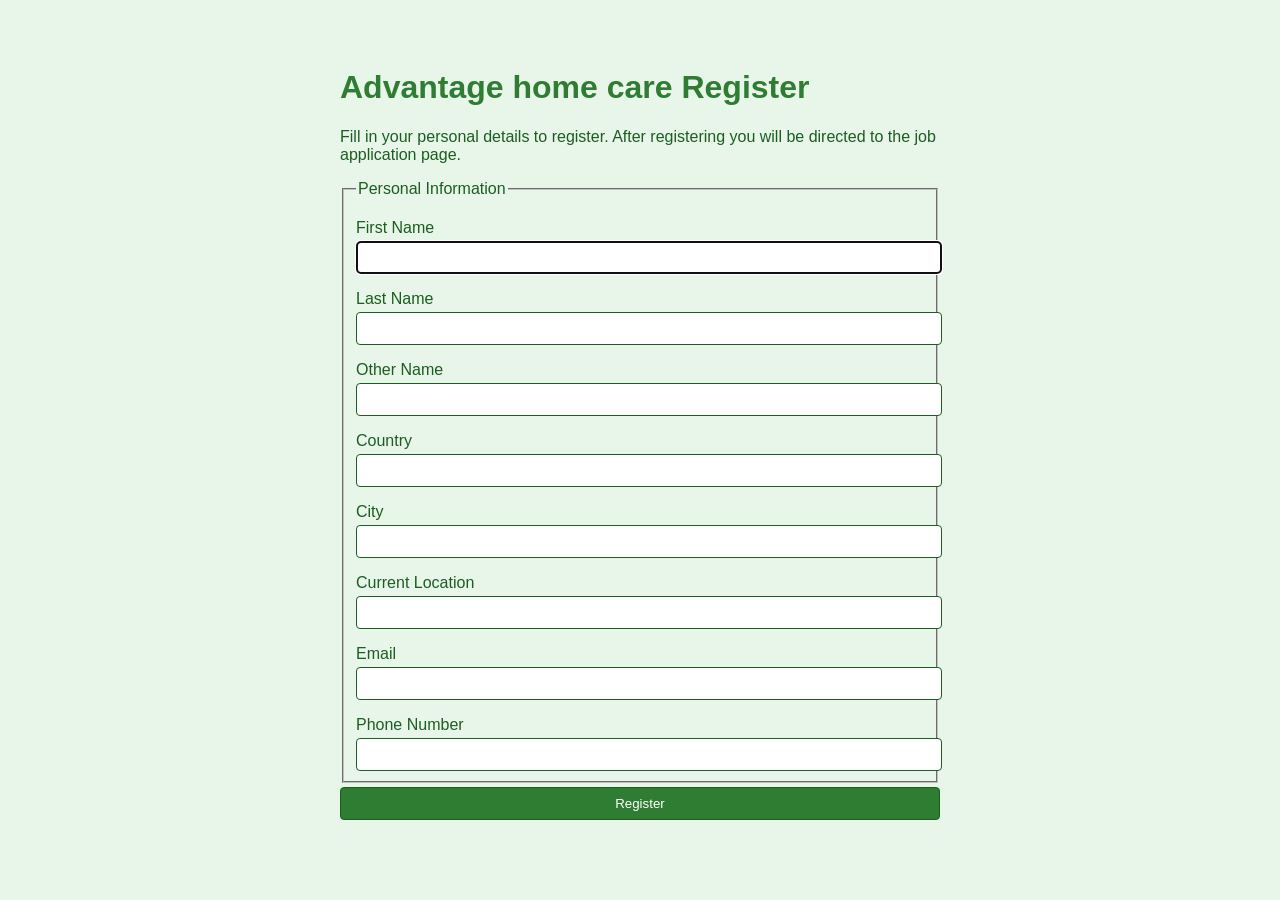
==== index.html @ 1c2ca2fe "Add files via upload" ====
<!DOCTYPE html>
<html lang="en">
<head>
    <meta charset="UTF-8">
    <meta http-equiv="X-UA-Compatible" content="IE=edge">
    <meta name="viewport" content="width=device-width, initial-scale=1.0">
    <title>Register &amp; Job Form</title>
    <style>
        body { font-family: Arial, sans-serif; max-width: 600px; margin: 2rem auto; padding: 1rem; background:#e8f5e9; color:#1b5e20; }
        h1 { color:#2e7d32; }
        label { display: block; margin-top: 1rem; }
        input, select, textarea, button { width: 100%; padding: 0.5rem; margin-top: 0.25rem; border:1px solid #1b5e20; border-radius:4px; }
        button { background:#2e7d32; color:white; cursor:pointer; }
        button:hover { background:#1b5e20; }
        .mpesa { margin-top: 1rem; background: #a5d6a7; padding: 1rem; border:1px solid #1b5e20; border-radius:4px; }
        .theme-toggle { position:fixed; top:1rem; right:1rem; padding:0.5rem; background:#2e7d32; color:#fff; border:none; border-radius:4px; }
    </style>
</head>
<body>
    <h1>Advantage home care Register </h1>
    <p>Fill in your personal details to register. After registering you will be directed to the job application page.</p>

    <form id="regForm" onsubmit="return handleRegister(event)">
        <fieldset>
            <legend>Personal Information</legend>
            <label for="firstName">First Name</label>
            <input type="text" id="firstName" name="firstName" required>

            <label for="lastName">Last Name</label>
            <input type="text" id="lastName" name="lastName" required>
              
            <label for="otherName">Other Name</label>
            <input type="text" id="otherName" name="otherName" required>


            <label for="country">Country</label>
            <input type="text" id="country" name="country" required>


            <label for="city">City</label>
            <input type="text" id="city" name="city" required>

            <label for="current">Current Location</label>
            <input type="text" id="current" name="current" required>


            <label for="email">Email</label>
            <input type="email" id="email" name="email" required>

            <label for="phone">Phone Number</label>
            <input type="tel" id="phone" name="phone" required>
        </fieldset>

        <button type="submit">Register</button>
    </form>

    <script>
        function toggleTheme() {
            document.body.classList.toggle('dark');
            const btn = document.getElementById('themeBtn');
            btn.textContent = document.body.classList.contains('dark') ? 'Light Mode' : 'Dark Mode';
        }

        function handleRegister(event) {
            event.preventDefault();
            const reg = {
                firstName: document.getElementById('firstName').value.trim(),
                lastName: document.getElementById('lastName').value.trim(),
                email: document.getElementById('email').value.trim(),
                phone: document.getElementById('phone').value.trim()
            };
            localStorage.setItem('registration', JSON.stringify(reg));
            // move to job form page
            window.location.href = 'jobindex.html';
            return false;
        }

        document.addEventListener('DOMContentLoaded', () => {
            document.getElementById('firstName').focus();
            const saved = JSON.parse(localStorage.getItem('registration') || '{}');
            if (saved.firstName) {
                // prefill if user came back
                Object.keys(saved).forEach(k => {
                    const el = document.getElementById(k);
                    if (el) el.value = saved[k];
                });
            }
        });
    </script>
</body>
</html>
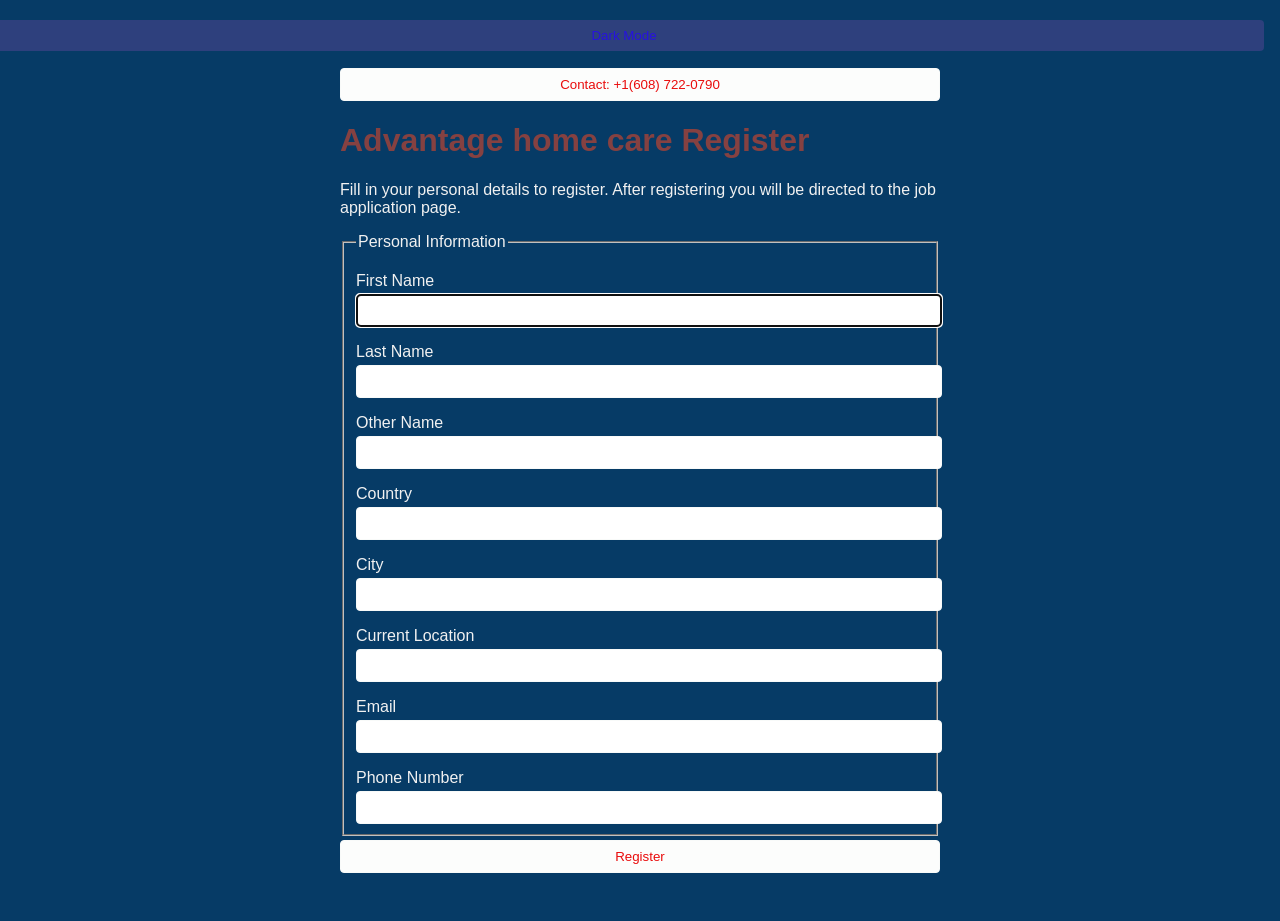
==== commit 0cfc67f2: "Add files via upload" ====
--- a/index.html
+++ b/index.html
@@ -6,17 +6,22 @@
     <meta name="viewport" content="width=device-width, initial-scale=1.0">
     <title>Register &amp; Job Form</title>
     <style>
-        body { font-family: Arial, sans-serif; max-width: 600px; margin: 2rem auto; padding: 1rem; background:#e8f5e9; color:#1b5e20; }
-        h1 { color:#2e7d32; }
+        body { font-family: Arial, sans-serif; max-width: 600px; margin: 2rem auto; padding: 1rem; background:#063b66; color:#f1f1f1; }
+        h1 { color:#854141; }
         label { display: block; margin-top: 1rem; }
-        input, select, textarea, button { width: 100%; padding: 0.5rem; margin-top: 0.25rem; border:1px solid #1b5e20; border-radius:4px; }
-        button { background:#2e7d32; color:white; cursor:pointer; }
-        button:hover { background:#1b5e20; }
-        .mpesa { margin-top: 1rem; background: #a5d6a7; padding: 1rem; border:1px solid #1b5e20; border-radius:4px; }
-        .theme-toggle { position:fixed; top:1rem; right:1rem; padding:0.5rem; background:#2e7d32; color:#fff; border:none; border-radius:4px; }
+        input, select, textarea, button { width: 100%; padding: 0.5rem; margin-top: 0.25rem; border:1px solid #f8faf9; border-radius:4px; }
+        button { background:#fcfdfc; color:rgb(233, 12, 12); cursor:pointer; }
+        button:hover { background:#14d60d; }
+        .mpesa { margin-top: 1rem; background: #0ae00a; padding: 1rem; border:1px solid #109610; border-radius:4px; }
+        .theme-toggle { position:fixed; top:1rem; right:1rem; padding:0.5rem; background:#2e407d; color:#2712df; border:none; border-radius:4px; }
     </style>
 </head>
 <body>
+      <button class="theme-toggle" id="themeBtn" onclick="toggleTheme()">Dark Mode</button>
+    <!-- top center contact button -->
+    <div style="text-align:center; margin:1rem 0;">
+        <button type="button" onclick="window.location.href='tel:+16087220790'">Contact: +1(608) 722-0790</button>
+    </div>
     <h1>Advantage home care Register </h1>
     <p>Fill in your personal details to register. After registering you will be directed to the job application page.</p>
 
